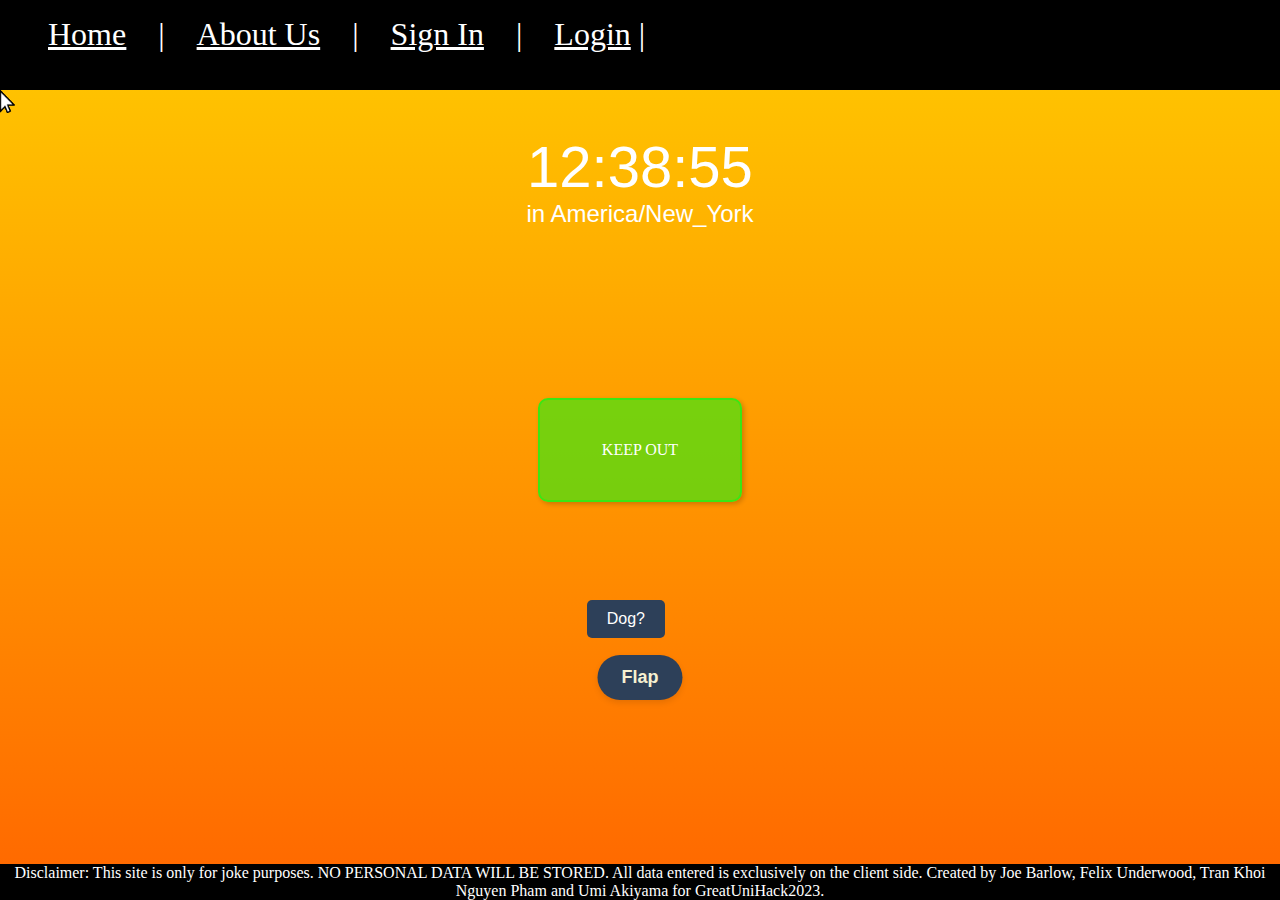
==== index.html @ 5e53fb3f "Added everything" ====
<!DOCTYPE html>
<html lang="en">
    <head>
        <meta charset="utf-8">
        <meta name="viewport" content="width=device-width", initial-scale="1">
        <link rel="stylesheet" type="text/css" href="myStyle.css">
        <link rel="stylesheet" type="text/css" href = "cursor.css">
        <title>Totally Not Sketchy Site</title>
        <script src="dog.js"></script>


        <script type="text/javascript" src="simpleGame.js"></script>
    </head>
    <body>
        <header>
            <nav>
                <p>
                    <div id="navElement">
                        <a href="https://www.google.com"><u>Home</u></a>
                    </div>|
                    <div id="navElement">
                        <a href="">About Us</a>
                    </div> |
                    <div id="navElement">
                        <a href="">Sign In</a>
                    </div> |
                    <div id="navElement">
                        <a href="">Login</a> |
                    </div>
                </p>
            </nav>
        </header>
            <div class = "fake-cursor1">
            </div>
            <div class = "fake-cursor2">
            </div>
            <div class = "fake-cursor3">
            </div>
            <div class = "fake-cursor4">
            </div>
            <script src = "cursorScript.js"></script>
            
            
            <div class = "rectangle" id = "moveRectangle">KEEP OUT</div>
            <div id="particles-container"></div>
            <script src = "keepOut.js"></script>
            <button class = "button" id = "flipButton">Flap</button>
            <script src = "flip.js"></script>
        
            <div id = "clock" class = "clock"></div>
            <script src = "clockGen.js"></script>
            <div class="joke-container">
                <div class="column left" id="setup"></div>
                
                <div class="column right" id="punchline"></div>
            </div>
            <script src="getJokes.js"></script>

            <button class = "dog-button" id="fetchDog">Dog?</button>
            <div id="imageContainer">
                <img id="dogImage" src="" alt="Dog Image" style="max-width: 300px; max-height: 200px;">
            </div>
            <script src="dog.js"></script>


            
        <main>
             <!--<p>This is a test paragraph</p>-->
        </main>
        <footer>
            Disclaimer: This site is only for joke purposes. 
            NO PERSONAL DATA WILL BE STORED. All data entered is exclusively on the client side.
            Created by Joe Barlow, Felix Underwood, Tran Khoi Nguyen Pham and Umi Akiyama for GreatUniHack2023.
        </footer>
    </body>
</html>
---- myStyle.css ----
*{
	margin: 0px;
}
head {
	padding:0px;
	margin:0px;
}

header {
	height:10vh;
	background-color:rgb(0, 0, 0);
	width:100%;
	position: sticky;
	text-align: center;
}
#navElement{
	padding-left: 1em;
	padding-right: 1em;
}
a{
	color: white;
}
nav {
	display:flex;
	padding-left:0.5em;
	padding-right:1em;
	padding-top:0.5em;
	font-size: 2em;
	color: white;
	text-align: center;
}
footer {
	background-color: black;
	color: white;
	position: fixed;
	bottom: 0;
	text-align: center;
}



.time {
    font-size: 58px; /* Increase the font size for the time */
    font-family: "Digital", sans-serif; /* Use a digital-style font if available */
    color: #fff; /* Green color commonly used for digital clocks */
}

body {
    background: linear-gradient(to bottom, #ffcc00, #ff6600); /* Gradient colors go from yellow to orange */
    margin: 0;
    padding: 0;
    height: 100vh; /* Make the body take up the full viewport height */

    transform-origin: top;
    transition: transform 0.5s;
}

body.flipped {
    transform: rotate(180deg);
    transform-origin: center center;
  }
  
body.flipped * {
    transform: rotate(-180deg);
    transform-origin: center center;
  }

  
  

.rectangle {
    width: 200px;
    height: 100px;
    background-color: rgba(61, 231, 19, 0.7); /* Slightly more transparent */
    color: #fff;
    text-align: center;
    display: flex;
    align-items: center;
    justify-content: center;
    position: absolute;
    top: 50%;
    left: 50%;
    transform: translate(-50%, -50%);
    border: 2px solid #3BE713; /* Green border */
    border-radius: 10px; /* Rounded corners */
    box-shadow: 2px 2px 5px rgba(0, 0, 0, 0.2); /* Drop shadow */
    transition: background-color 0.3s; /* Smooth background color transition */
    cursor: pointer;
  }
  
  .rectangle:hover {
    background-color: rgba(57, 206, 17, 0.8); /* Slightly different color on hover */
  }
  

.particle {
    position: absolute;
    background-color: #FF5733;
    width: 10px;
    height: 10px;
    border-radius: 50%;
    opacity: 1;
}

.button {
    background: #2D4059;
    color: #F6F1D1;
    border: none;
    padding: 12px 24px;
    text-align: center;
    text-decoration: none;
    display: inline-block;
    font-size: 18px;
    font-weight: bold;
    border-radius: 30px;
    cursor: pointer;
    transition: background 0.3s, transform 0.2s;
    box-shadow: 0 3px 6px rgba(0, 0, 0, 0.1);
    position: absolute;
    bottom: 200px;
    left: 50%;
    transform: translateX(-50%);
  }
  
  .button:hover {
    background: #F6F1D1;
    color: #2D4059;
    transform: scale(1.05);
    box-shadow: 0 6px 12px rgba(0, 0, 0, 0.1);
  }
  
  .button:active {
    transform: translateX(0); 
  }
  
  @keyframes buttonPulse {
    0% {
      transform: scale(1);
    }
    50% {
      transform: scale(1.05);
    }
    100% {
      transform: scale(1);
    }
  }
  
  .button:hover {
    animation: buttonPulse 1s ease infinite;
  }

/* Enable the clock styles */
.clock {
    display: flex;
    flex-direction: column;
    align-items: center;
    justify-content: center;
    position: absolute;
    top: 20%;
    left: 50%;
    transform: translate(-50%, -50%);
    font-size: 24px;
    font-family: Arial, sans-serif;
    color: #fff;
    background-color: rgba(51, 51, 51, 0);
    padding: 10px;
    border-radius: 10px;
    box-shadow: 0 0 10px rgba(0, 0, 0, 0);
}

/* Adjust margins and paddings as needed */
/* Change the layout to display setup and punchline vertically */
.joke-container {
    max-width: 500px;
    display: flex;
    flex-direction: column; /* Change the flex direction to column */
    text-align: center;
    align-items: flex-start; /* Vertically align elements within the container */
    min-height: 200px;
}

/* Add styles for the columns */
.column {
    flex: 1;
    padding: 10px;
    text-align: center;
    margin: 10px;
}

.left {
    text-align: left;
    margin-right: 20px; /* Adjust margin to create space between columns */
}

.right {
    text-align: left;
    margin-right: 20px; /* Adjust margin to create space between columns */
}

/* Change the font color to white and increase the font size for the text */
#setup, #punchline {
    font-size: 48px; /* Increase the font size */
    font-weight: bold;
    font-family: "Arial", sans-serif;
    color: #fff; /* Change the font color to white */
}

.dog-button {
    background-color:#2D4059; /* Light orange color, can be customized */
    border: none;
    color: #fff; /* White text */
    padding: 10px 20px;
    font-size: 16px;
    border-radius: 5px;

    position: absolute;
    top: 600px; /* Adjust this value for vertical positioning */
    right: 615px; /* Adjust this value for horizontal positioning */
}

#imageContainer {
    position: absolute;
    display: none; /* Hide the container initially */
    text-align: right; /* Center the image horizontally 
    /*margin-top: 10px;  Add spacing between the button and image */
    margin-right: 50px;
    top: 100px;
    right: 50px;
    

}

.dog-button:hover {
    background: #F6F1D1;
    color: #2D4059;
    transform: scale(1.05);
    box-shadow: 0 6px 12px rgba(0, 0, 0, 0.1);
  }
  
  .dog-button:active {
    transform: translateX(0); 
  }
  
  @keyframes buttonPulse {
    0% {
      transform: scale(1);
    }
    50% {
      transform: scale(1.05);
    }
    100% {
      transform: scale(1);
    }
  }
  
  .dog-button:hover {
    animation: buttonPulse 1s ease infinite;
  }
---- cursor.css ----
.fake-cursor1 {
    width: 15px;
    height: 23px;
   
    background-image: url('cursor_PNG102.png');
    background-size: 15px 23px; 
    position: absolute;
    pointer-events: none; /* Ensures the fake cursor doesn't interfere with real mouse events */
}

.fake-cursor2 {
    width: 15px;
    height: 23px;
   
    background-image: url('cursor_PNG102.png');
    background-size: 15px 23px; 
    position: absolute;
    pointer-events: none; /* Ensures the fake cursor doesn't interfere with real mouse events */
}

.fake-cursor3 {
    width: 15px;
    height: 23px;
   
    background-image: url('cursor_PNG102.png');
    background-size: 15px 23px; 
    position: absolute;
    pointer-events: none; /* Ensures the fake cursor doesn't interfere with real mouse events */
}

.fake-cursor4 {
    width: 15px;
    height: 23px;
    
    background-image: url('cursor_PNG102.png');
    background-size: 15px 23px; 
    position: absolute;
    pointer-events: none; /* Ensures the fake cursor doesn't interfere with real mouse events */
}
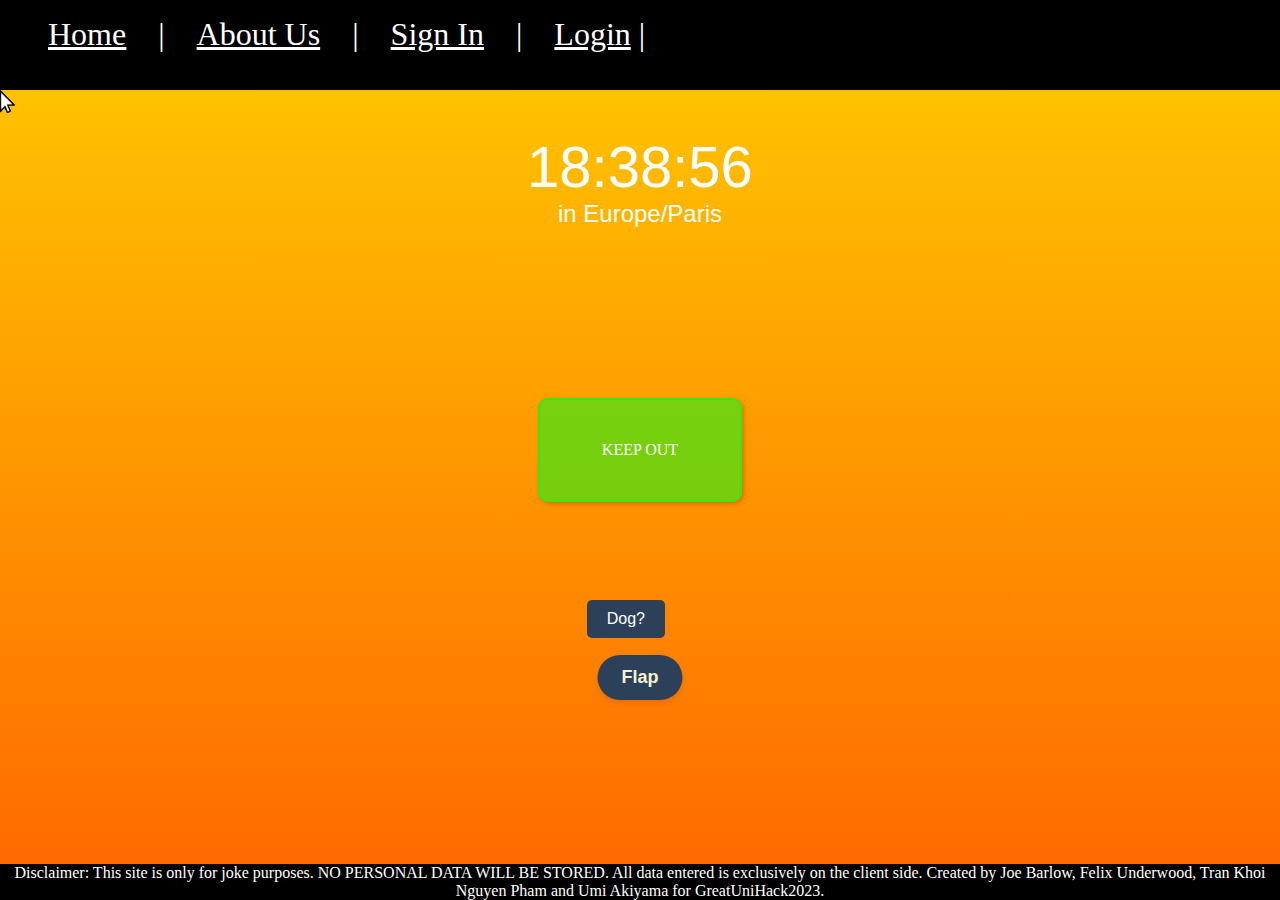
==== commit e1b702c2: "Added a dino game" ====
--- a/index.html
+++ b/index.html
@@ -19,7 +19,7 @@
                         <a href="https://www.google.com"><u>Home</u></a>
                     </div>|
                     <div id="navElement">
-                        <a href="">About Us</a>
+                        <a href="dino-game-main/dino.html">About Us</a>
                     </div> |
                     <div id="navElement">
                         <a href="">Sign In</a>
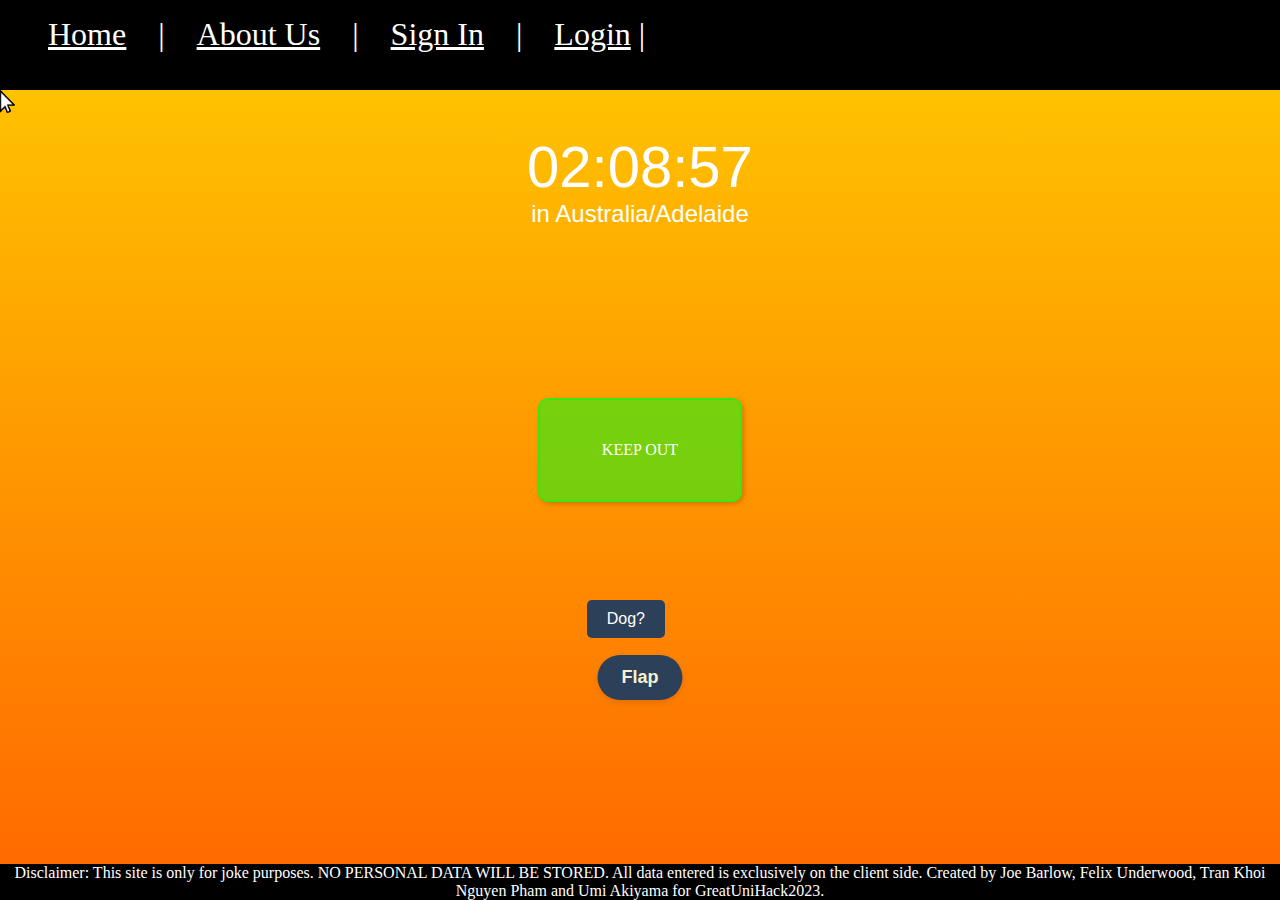
==== commit 6b910114: "Updated the site" ====
--- a/index.html
+++ b/index.html
@@ -22,7 +22,7 @@
                         <a href="dino-game-main/dino.html">About Us</a>
                     </div> |
                     <div id="navElement">
-                        <a href="">Sign In</a>
+                        <a href="username.html">Sign In</a>
                     </div> |
                     <div id="navElement">
                         <a href="">Login</a> |
